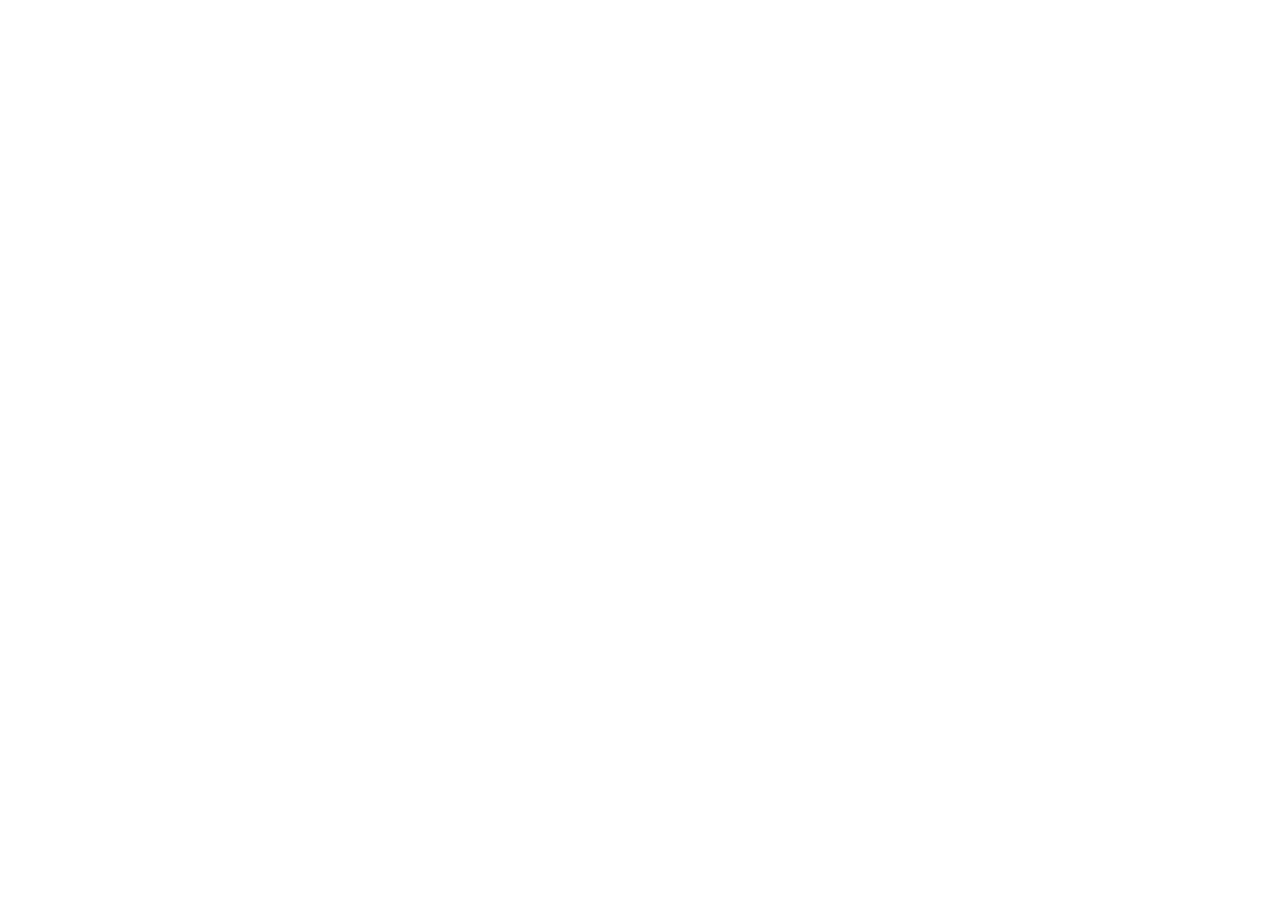
==== index.html @ 3a2095b3 "Add initial HTML structure for index.html" ====
<!DOCTYPE html>
<html lang="en">
<head>
    <meta charset="UTF-8">
    <meta name="viewport" content="width=device-width, initial-scale=1.0">
    <title>EvalAi</title>
    <link rel="stylesheet" href="style.css">
</head>
<body>

    

    <script src="script.js"></script>
</body>
</html>
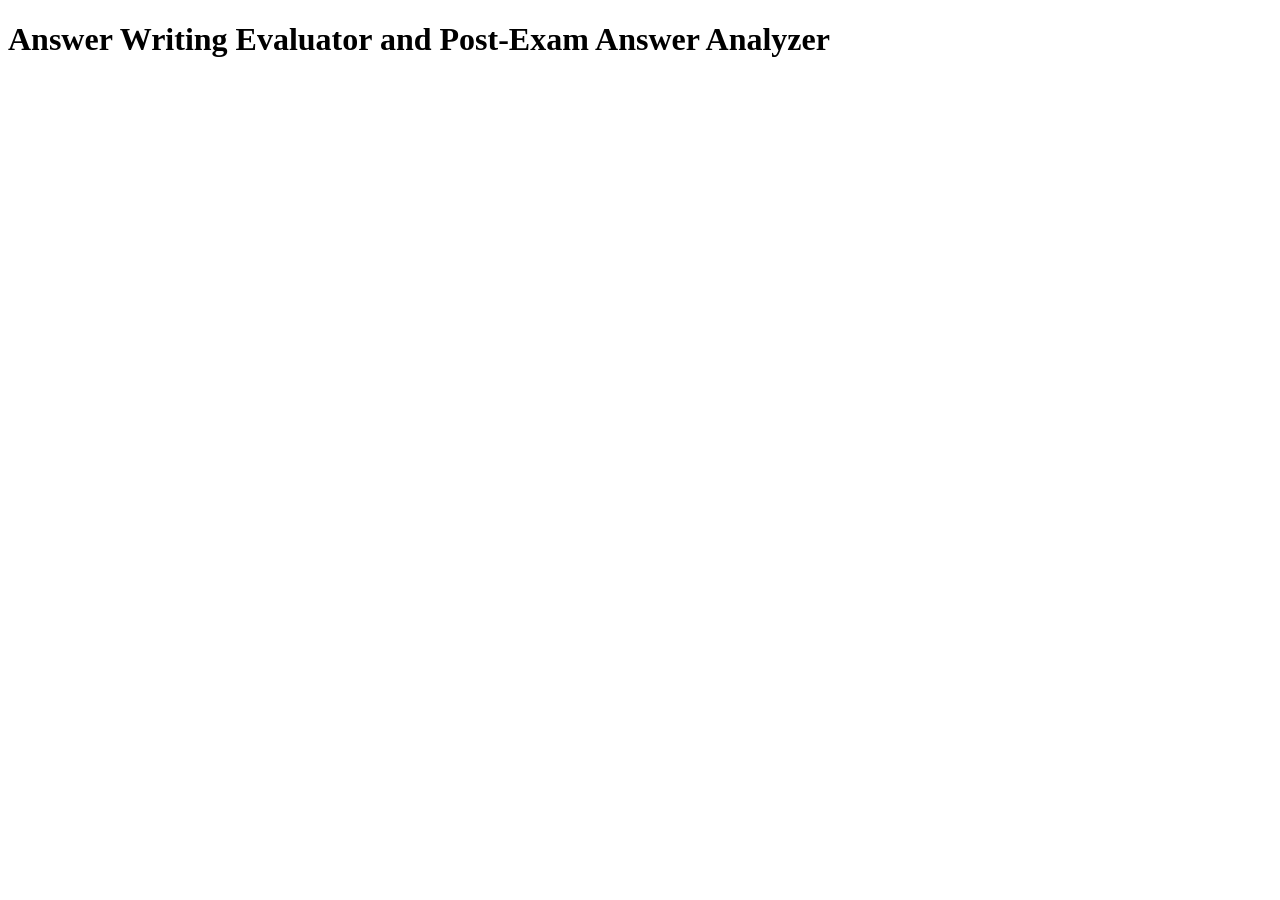
==== commit 6a6d5eb2: "Add header for Answer Writing Evaluator" ====
--- a/index.html
+++ b/index.html
@@ -7,7 +7,7 @@
     <link rel="stylesheet" href="style.css">
 </head>
 <body>
-
+<h1>Answer Writing Evaluator and Post-Exam Answer Analyzer</h1>
     
 
     <script src="script.js"></script>
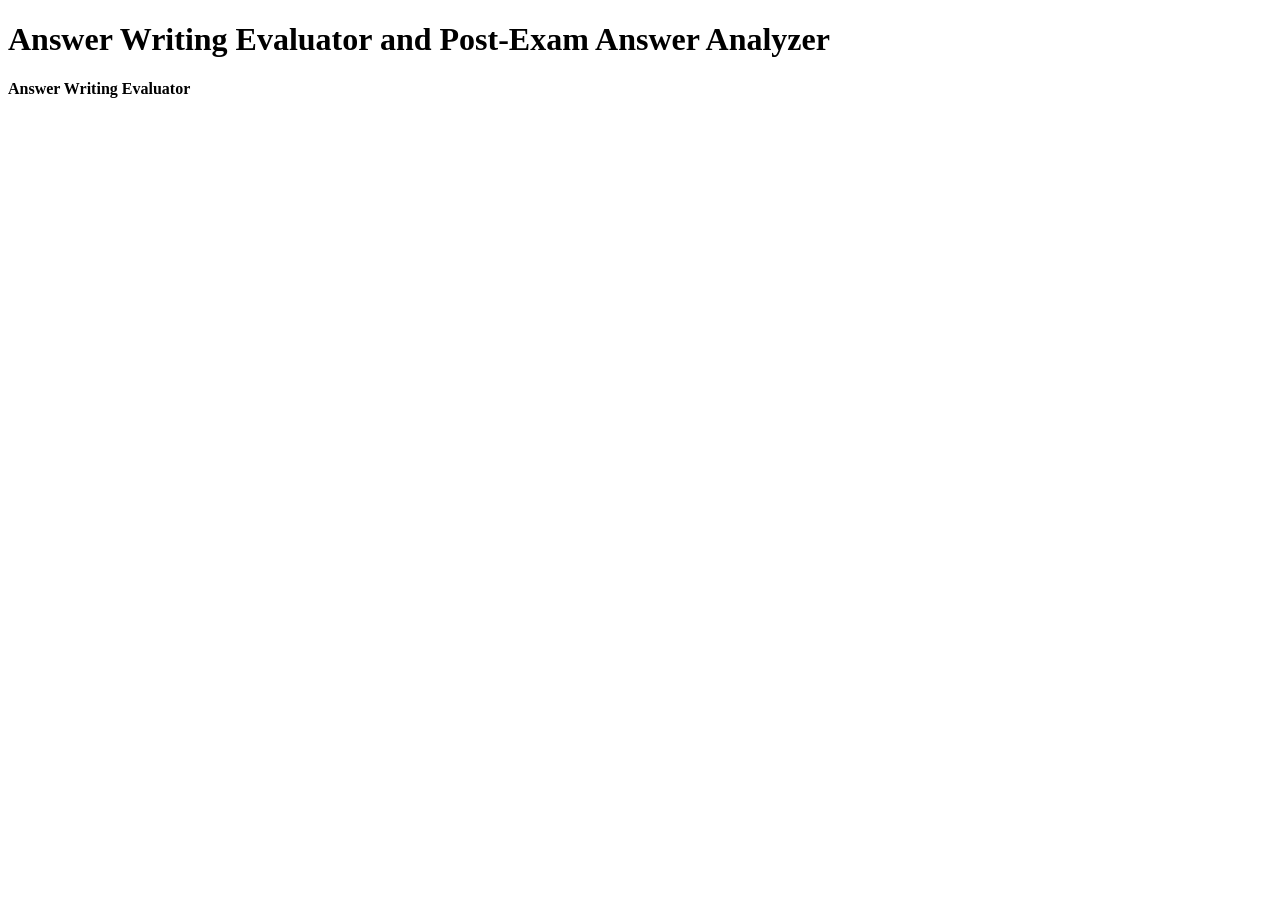
==== commit eb0d7c18: "Fix HTML formatting for the header" ====
--- a/index.html
+++ b/index.html
@@ -8,7 +8,7 @@
 </head>
 <body>
 <h1>Answer Writing Evaluator and Post-Exam Answer Analyzer</h1>
-    
+    <b>Answer Writing Evaluator </b>
 
     <script src="script.js"></script>
 </body>
